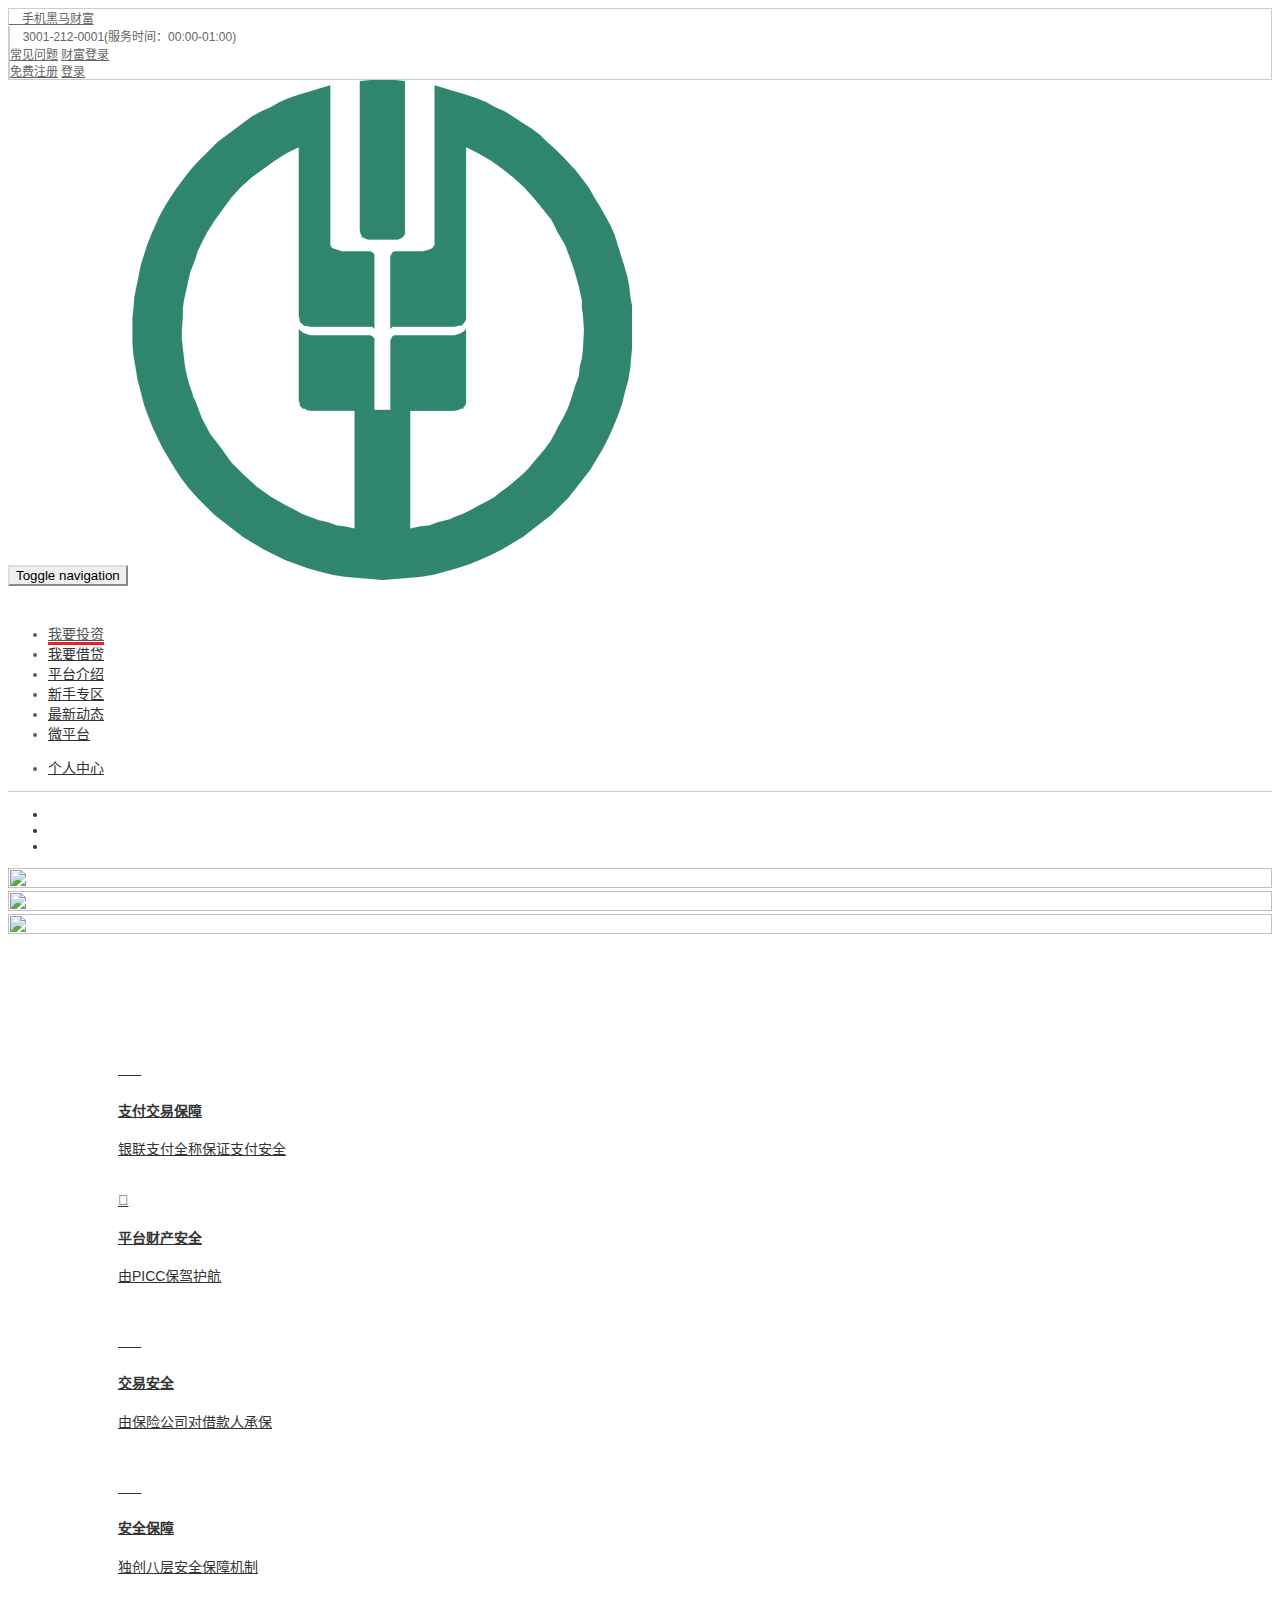
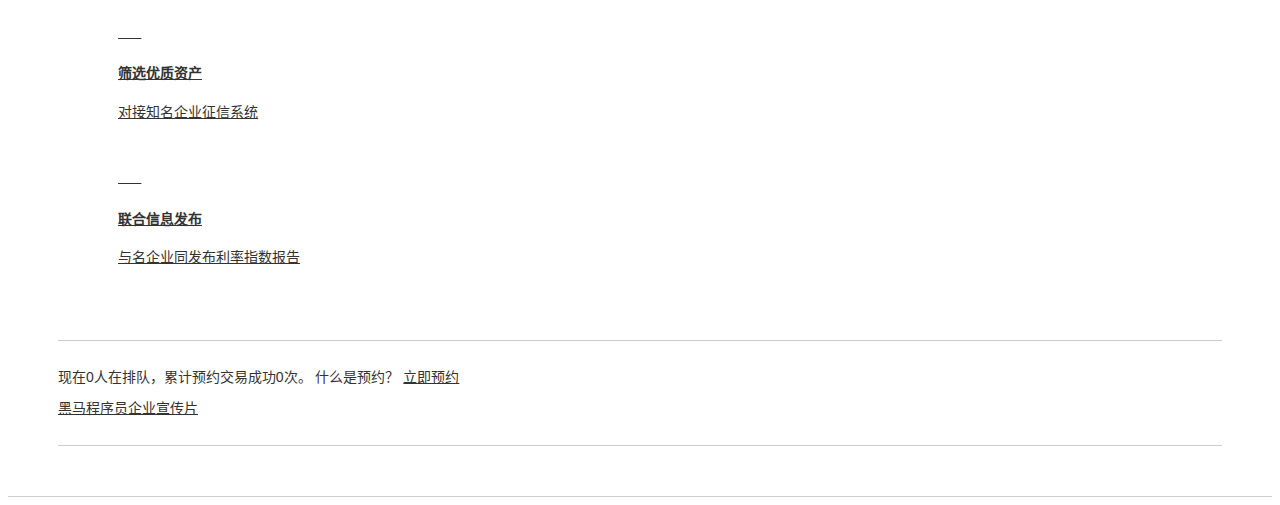
==== index.html @ 2717f5de "Add files via upload" ====
<!DOCTYPE html>
<html lang="zh-CN">
<meta charset="UTF-8">
<meta name="viewport" content="width=device-width, initial-scale=1, shrink-to-fit=no">
<meta http-equiv="X-UA-Compatible" content="ie=edge">
<title>黑马财富-itheima</title>
<!-- 新 Bootstrap4 核心 CSS 文件 -->
<link rel="stylesheet" href="https://cdn.staticfile.org/twitter-bootstrap/4.1.0/css/bootstrap.min.css">

<!-- jQuery文件。务必在bootstrap.min.js 之前引入 -->
<script src="https://cdn.staticfile.org/jquery/3.2.1/jquery.min.js"></script>

<!-- popper.min.js 用于弹窗、提示、下拉菜单 -->
<script src="https://cdn.staticfile.org/popper.js/1.12.5/umd/popper.min.js"></script>

<!-- 最新的 Bootstrap4 核心 JavaScript 文件 -->
<!-- <script src="https://cdn.staticfile.org/twitter-bootstrap/4.1.0/js/bootstrap.min.js"></script>
    <link rel="stylesheet" href="https://stackpath.bootstrapcdn.com/bootstrap/4.1.3/css/bootstrap.min.css" integrity="sha384-MCw98/SFnGE8fJT3GXwEOngsV7Zt27NXFoaoApmYm81iuXoPkFOJwJ8ERdknLPMO" crossorigin="anonymous">
    <script src="https://stackpath.bootstrapcdn.com/bootstrap/4.1.3/js/bootstrap.min.js" integrity="sha384-ChfqqxuZUCnJSK3+MXmPNIyE6ZbWh2IMqE241rYiqJxyMiZ6OW/JmZQ5stwEULTy" crossorigin="anonymous"></script> -->
<link rel="stylesheet" href="index.css" />

<title>Bootstrap 实例</title>
<meta charset="utf-8">
<meta name="viewport" content="width=device-width, initial-scale=1">
<link rel="stylesheet" href="https://cdn.staticfile.org/twitter-bootstrap/4.1.0/css/bootstrap.min.css">
<script src="https://cdn.staticfile.org/jquery/3.2.1/jquery.min.js"></script>
<script src="https://cdn.staticfile.org/popper.js/1.12.5/umd/popper.min.js"></script>
<script src="https://cdn.staticfile.org/twitter-bootstrap/4.1.0/js/bootstrap.min.js"></script>
<style>
/* Make the image fully responsive */
.carousel-inner img {
    width: 100%;
    height: 100%;
}
</style>

</head>

<body>
    <!-- 顶部通栏 -->
    <header class="heima_topBar hidden-sm hidden-xs">
        <div class="container">
            <div class="row">
                <div class="col-md-2">
                    <a href="#" class="heima_app">
                        <span class="heima_icon heima_icon_phone"></span>
                        <span>手机黑马财富</span>
                        <span class="glyphicon glyphicon-menu-down"></span>
                        <img src="" alt="" />
                    </a>
                </div>
                <div class="col-md-5">
                    <span class="heima_icon heima_icon_tel"></span>
                    <span>3001-212-0001(服务时间：00:00-01:00)</span>
                </div>
                <div class="col-md-2">
                    <a href="#">常见问题</a>
                    <a href="#" class="m_110">财富登录</a>
                </div>
                <div class="col-md-3">
                    <a href="#" type="button" class="btn btn-danger btn-sm btn-register">免费注册</a>
                    <a href="#" type="button" class="btn btn-link btn-sm btn-login">登录</a>
                </div>
            </div>
        </div>
    </header>
    <!-- 导航栏 -->
    <nav class="navbar heima_nav">
        <div class="container">
            <div class="navbar-header">
                <button type="button" class="navbar-toggle collapsed" data-toggle="collapese" data-target="#bs-example-navbar-collapse-1"
                    aria-expanded="false">
                    <span class="sr-only">Toggle navigation</span>
                    <span class="icon-bar"></span>
                    <span class="icon-bar"></span>
                    <span class="icon-bar"></span>
                </button>
                <a class="navbar-brand" href="#">
                    <img src="images/logo.png">
                </a>
            </div>
            <div class="nav navbar-nav-collapse" id="be-example-navbar-collapse-1">
                <ul class="nav navbar-nav">
                    <li class="active"><a href="#">我要投资</a></li>
                    <li><a href="#">我要借贷</a></li>
                    <li><a href="#">平台介绍</a></li>
                    <li><a href="#">新手专区</a></li>
                    <li><a href="#">最新动态</a></li>
                    <li><a href="#">微平台</a></li>
                </ul>
                <ul class="nav navbar-nav navbar-right heidden-sm">
                    <li><a href="#">个人中心</a></li>
                </ul>
            </div>
        </div>
    </nav>
    <!-- 轮播图 -->
    <div id="demo" class="carousel slide" data-ride="carousel">
 
        <!-- 指示符 -->
        <ul class="carousel-indicators">
          <li data-target="#demo" data-slide-to="0" class="active"></li>
          <li data-target="#demo" data-slide-to="1"></li>
          <li data-target="#demo" data-slide-to="2"></li>
        </ul>
       
        <!-- 轮播图片 -->
        <div class="carousel-inner">
          <div class="carousel-item active">
            <img src="http://static.runoob.com/images/mix/img_fjords_wide.jpg">
          </div>
          <div class="carousel-item">
            <img src="http://static.runoob.com/images/mix/img_nature_wide.jpg">
          </div>
          <div class="carousel-item">
            <img src="http://static.runoob.com/images/mix/img_mountains_wide.jpg">
          </div>
        </div>
       
        <!-- 左右切换按钮 -->
        <a class="carousel-control-prev" href="#demo" data-slide="prev">
          <span class="carousel-control-prev-icon"></span>
        </a>
        <a class="carousel-control-next" href="#demo" data-slide="next">
          <span class="carousel-control-next-icon"></span>
        </a>
      </div>
       <!-- 信息模块 -->
    <div class="heima_info">
        <div class="heima_info hidden-xs">
            <div class="container">
                <div class="row">
                    <div class="col-md-4 col-sm-6">
                        <a href="#">
                            <div class="media">
                                <div class="media-left">
                                    <span class="heima_icon heima_icon_E903"></span>
                                </div>
                                <div class="media-body">
                                    <h4 class="media-heading">支付交易保障</h4>
                                    <p>银联支付全称保证支付安全</p>
                                </div>
                            </div>
                        </a>
                    </div>
                    <div class="col-md-4 col-sm-6">
                        <a href="#">
                            <div class="media">
                                <div class="media-left">
                                    <span class="hemia_icon heima_icon_E901"></span>
                                </div>
                                <div class="media-body">
                                    <h4 class="media-heading">平台财产安全</h4>
                                    <p>由PICC保驾护航</p>
                                </div>
                            </div>
                        </a>
                    </div>
                    <div class="col-md-4 col-sm-6">
                        <a href="#">
                            <div class="media">
                                <div class="media-left">
                                    <span class="heima_icon heima_icon_E900"></span>
                                </div>
                                <div class="media-body">
                                    <h4 class="media-heading">交易安全</h4>
                                    <p>由保险公司对借款人承保</p>
                                </div>
                            </div>
                        </a>
                    </div>
                    <div class="col-md-4 col-sm-6">
                        <a href="#">
                            <div class="media">
                                <div class="media-left">
                                    <span class="heima_icon heima_icon_E904"></span>
                                </div>
                                <div class="media-body">
                                    <h4 class="media-heading">安全保障</h4>
                                    <p>独创八层安全保障机制</p>
                                </div>
                            </div>
                        </a>
                    </div>
                    <div class="col-md-4 col-sm-6">
                        <a href="#">
                            <div class="media">
                                <div class="media-left">
                                    <span class="heima_icon heima_icon_E902"></span>
                                </div>
                                <div class="media-body">
                                    <h4 class="media-heading">筛选优质资产</h4>
                                    <p>对接知名企业征信系统</p>
                                </div>
                            </div>
                        </a>
                    </div>
                    <div class="col-md-4 col-sm-6">
                        <a href="#">
                            <div class="media">
                                <div class="media-left">
                                    <span class="heima_icon heima_icon_E907"></span>
                                </div>
                                <div class="media-body">
                                    <h4 class="media-heading">联合信息发布</h4>
                                    <p>与名企业同发布利率指数报告</p>
                                </div>
                            </div>
                        </a>
                    </div>
                </div>
            </div>
        </div>
        <!-- 预约 -->
        <div class="heima_book">
            <div class="container">
                <div class="pull-left">
                    <span class="heima-icon heima_icon_E906"></span>
                    现在0人在排队，累计预约交易成功0次。  什么是预约？
                    <a class="book_link" href="#">立即预约</a>
                </div>
                <div class="pull-right hidden-xs">
                    <a href="#">
                        <span class="heima_icon heima_icon_E905"></span>
                        黑马程序员企业宣传片
                    </a>
                </div>
            </div>
        </div>
    </div>
---- index.css ----
body{font-family: "Microsoft YaHei",sans-serif;
font-size: 14px;
color: #333}
a{
    color: #333
}
a:hover{
    color: #333;
    text-decoration: none;
}
@font-face{
    font-family: itheima;
    src:url('../fonts/MiFie-Web-Font.eot')format('embedded-opentype'),
    url('../fonts/MiFie-Web-Font.svg') format('svg'),
    url('../fonts/MiFie-Web-Font.ttf') format('truetype'),
    url('../fonts/MiFie-Web-Font.woff') format('woff');
}
.heima_icon{
    font-family: itheima;
}
.heima_icon_phone::before{
    content: '\e908';
}
.heima_icon_tel::before{
    content: '\e908';
}
/* 顶部通栏 */
.heima_topBar{
    border: 1px solid #ccc;
    font-size: 12px;
    color: #666;
    position: relative;
    z-index: 1001;
}
.heima_topBar a{
    color: #666;
}
/* +- */
.heima_topBar >.container>.row>div+div{
    border-left: 1px solid #ccc;
}
/* 二维码 */
.heima_app{
    position: relative;
    display: block;
}
.heima_app img{
    display: none;
}
.heima_app:hover img{
    display: block;
    position: absolute;
    top: 40px;
    left: 50%;
    border: 1px solid #ccc;
    border-top: none;
    margin-left: -60px;
}
/* 注册 */
.heima_topBar .btn-reister{
    background: #E92322;
    color: #fff;
    padding: 3px 15px;
}
.heima_topBar .btn-register:hover{
    color: #fff;
    border-color:#E92322;
}
/* 登录按钮 */
.heima_topBar .btn-login:hover{
    text-decoration: none;
}
/* 导航栏 */
.heima_nav{
    background-color: #fff;
    border: none;
    border-bottom: 1px solid #ccc;
    margin-bottom: 0;
}
.heima_nav .navbar-brand{
 color: #777;
 height: 80px;
 line-height: 50px;
}
.heima_nav .navbar-brand:hover,
.heima_nav ,.navbar-brand:focus{
    color: #5e5e5e;
    background-color: transparent;
}
/* 设置导航 */
.heima_nav.navbar-nav>li>a{
    color: #777;
    height: 80px;
    line-height: 50px;
}
.heima_nav .heima_nav>li>a:hover,
.heima_nav .navbar-nav>li>a:focus{
    color: #333;
    background-color: transparent;
    border-bottom: 3px solid #E92322;
}
/* 设置活动菜单和非活动菜单的样式 */
.heima_nav .navbar-nav>.active>a,
.heima_nav .navbar-nav>.active>a:hover,
.heima_nav .navbar-nav>.active>a:focus{
    color: #555;
    background-color: #fff;
    border-bottom: 3px solid #E92322;
}
.heima_nav .navbar-nav>.disabled>a,
.heima_nav .navbar-nav>.disabled>a:hover,
.heima_nav .navbar-nav>.disabled>a:focus{
    color: #ccc;
    background-color: transparent;
}
/* 设置按钮的样式 */
.heima_nav .navbar-toggle{
    border-color: #ddd;
    margin-top:23px;
    margin-bottom: 23px;
}
.heima_nav .navbar-toggle:hover,
.heima_nav .navbar-toggle:focus{
    background-color: #ddd;
}
.heima_nav .navbar-toggle .icon-bar{
    background-color: #888;
}
.heima_nav .navbar-collapse,
.heima_nav .navbar-form{
    border-color: #e7e7e7;
}
.heima_nav .navbar-nav>.open>a,
.heima_nav .navbar-nav>.open>a:hover,
.heima_nav .navbar-nav>.open>a:focus{
    color: #555;
    background-color:#e7e7e7;
}
/* 到屏幕小于或者等于767px时菜单的样式 */
@media (max-width:767px){
    .heima_nav .navbar-nav.open .dropdoen-menu>li>a{
        color: #777;
    }
    .heima_nav .navbar-nav .open .dropdoen-menu>li>a:hover,
    .heima_nav .navbar-nav .open .dropdoen-menu>li>a:focus{
        color: #333;
        background-color: transparent;
    }
    .heima_nav .navbar-nav .open .dropdoen-menu>.active>a,
    .heima_nav .navbar-nav .open .dropdoen-menu>.active>a:hover,
    .heima_nav .navbar-nav .open .dropdoen-menu>.active>a:focus{
        color: #555;
        background-color: #e7e7e7;
    }
    .heima_nav .navbar-nav .open .dropdoen-menu>.disabled>a,
    .heima_nav .navbar-nav .open .dropdoen-menu>.disabled>a:hover,
    .heima_nav .navbar-nav .open .dropdoen-menu>.disabled>a:focus{
        color: #ccc;
        background-color: transparent;
    }
    .heima_nav .navbar-link{
        color: #777;
    }
    .heima_nav .navbar-link:hover{
        color: #333;
    }
    .heima_nav .btn-link{
        color: #777;
    }
    .heima_nav .btn-link:hover,
    .heima_nav .btn-link:focus{
        color: #333;
    }
    .heima_nav .btn-link[disabled]:hover,
    fieldset[disabled] .heima_nav .btn-link:hover,
    .heima_nav .btn-link[disabled]:focus,
    fieldset[disabled] .heima_nav .btn-link:focus{
        color: #ccc;
    }
}
/* 轮播图 */
.pc_imageBox{
    height: 410px;
    widows: 100%;
    display: block;
    background-repeat: no-repeat;
    background-position: center;
    background-size: cover;
}
.m_imageBox{
    width: 100%;
    display: block;
}
.m_imageBox img{
    widows: 100%;
    display: block;
}
/* 信息 */
.heima_info{
    padding: 50px;
    border-bottom: 1px solid #ccc;
}
.heima_info > .container{
    width: 910px;
}
.heima_info .heima_icon{
    font-size: 30px;
}
.heima_info .col-md-4{
    padding: 10px;
}
.heima_info a:hover{
    color: #E92322;
}
/* 字体图标 */
.heima_icon_E903::before{
    content: "\e903";
}
.heima_icon_E907::before{
    content: "\e907";
}
.heima_icon_E901::before{
    content: "\e901";
}
.heima_icon_E900::before{
    content: "\e900";
}
.heima_icon_E904::before{
    content: "\e904";
}
.heima_icon_E902::before{
    content: "\e902";
}
/* 预约 */
.heima_book{
    padding: 25px 0;
    border-bottom:1px solid #ccc;
}
.heima_book >.container{
    width: 910px;
}
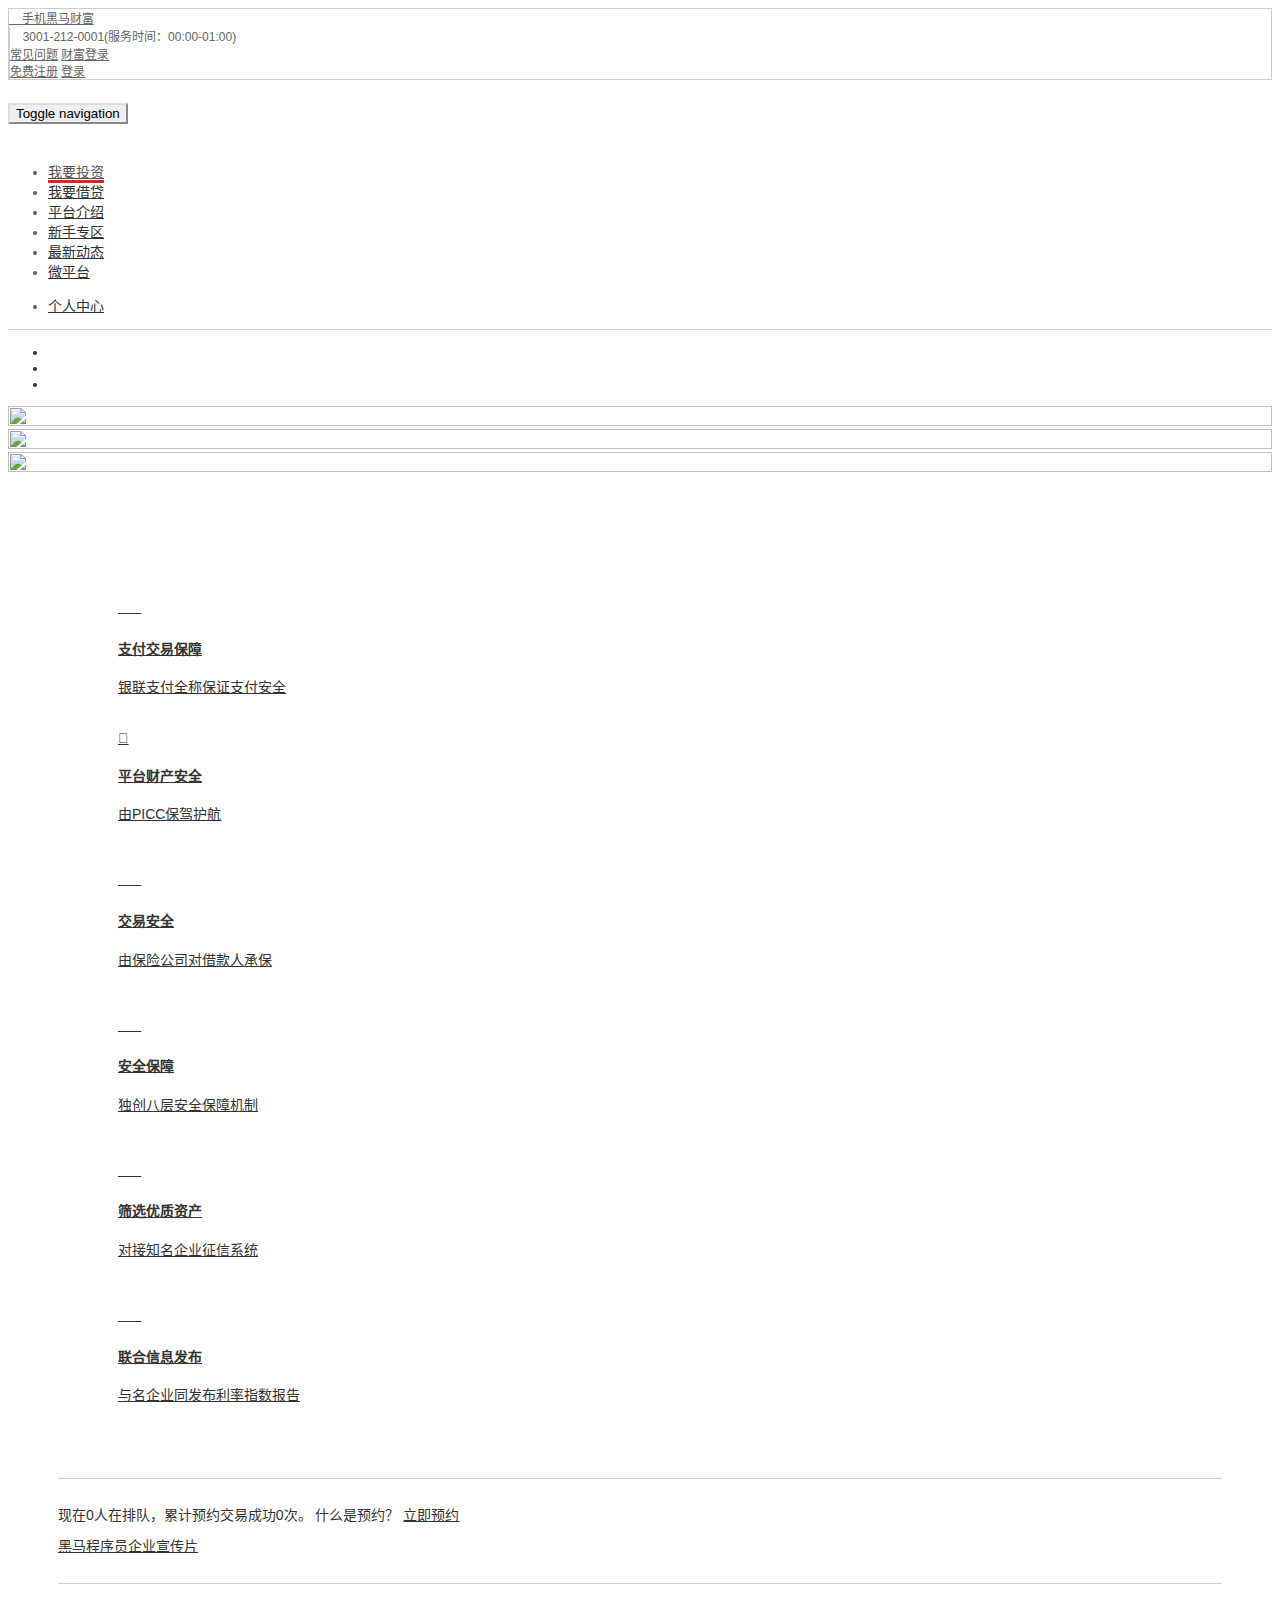
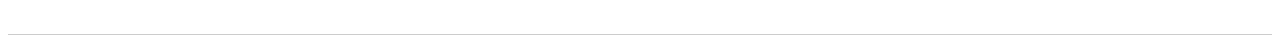
==== commit 6c7c08d9: "Update index.html" ====
--- a/index.html
+++ b/index.html
@@ -76,7 +76,7 @@
                     <span class="icon-bar"></span>
                 </button>
                 <a class="navbar-brand" href="#">
-                    <img src="images/logo.png">
+                    <img src="">
                 </a>
             </div>
             <div class="nav navbar-nav-collapse" id="be-example-navbar-collapse-1">
@@ -229,4 +229,4 @@
         </div>
     </div>
 
-   +   
